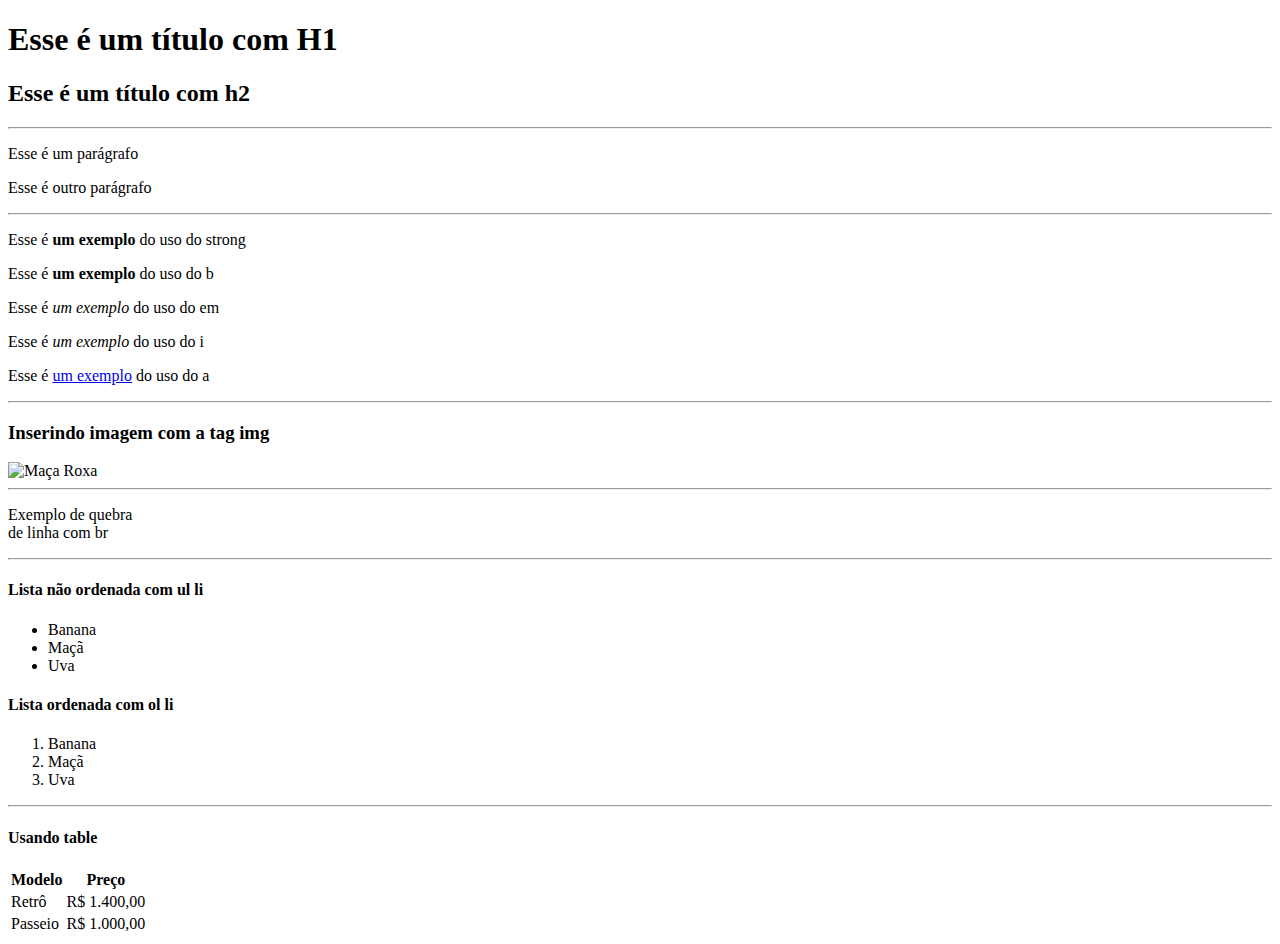
==== bikcraft/html-basico/principais-tags/index.html @ 07fb049f "Tags html" ====
<!DOCTYPE html>
<html>
    <head>
        <title>Principais tags</title>
    </head>

    <body>

        <h1>Esse é um título com H1</h1>
        <h2>Esse é um título com h2</h2>

        <hr>

        <p>Esse é um parágrafo</p>
        <p>Esse é outro parágrafo</p>

        <hr>

        <p>Esse é <strong>um exemplo</strong> do uso do strong</p>

        <p>Esse é <b>um exemplo</b> do uso do b</p>

        <p>Esse é <em>um exemplo</em> do uso do em</p>

        <p>Esse é <i>um exemplo</i> do uso do i</p>
        

        <p>Esse é <a href="http://www.google.com" target="_blank">um exemplo</a> do uso do a</p>

        <hr>

        <h3>Inserindo imagem com a tag img</h3>
        <img src="https://cdn.awsli.com.br/800x800/163/163535/produto/30255862/22639326d3.jpg" alt="Maça Roxa">

        <hr>

        <p>Exemplo de quebra <br> de linha com br</p>

        <hr>

        <h4>Lista não ordenada com ul li</h4>
        <ul>
            <li>Banana</li>
            <li>Maçã</li>
            <li>Uva</li>
        </ul>

        <h4>Lista ordenada com ol li</h4>
        <ol>
            <li>Banana</li>
            <li>Maçã</li>
            <li>Uva</li>
        </ol>

        <hr>

        <h4>Usando table</h4>

        <table>
            <tr>
                <th>Modelo</th>
                <th>Preço</th>
            </tr>
            <tr>
                <td>Retrô</td>
                <td>R$ 1.400,00</td>
            </tr>
            <tr>
                <td>Passeio</td>
                <td>R$ 1.000,00</td>
            </tr>
        </table>
        
    </body>
</html>
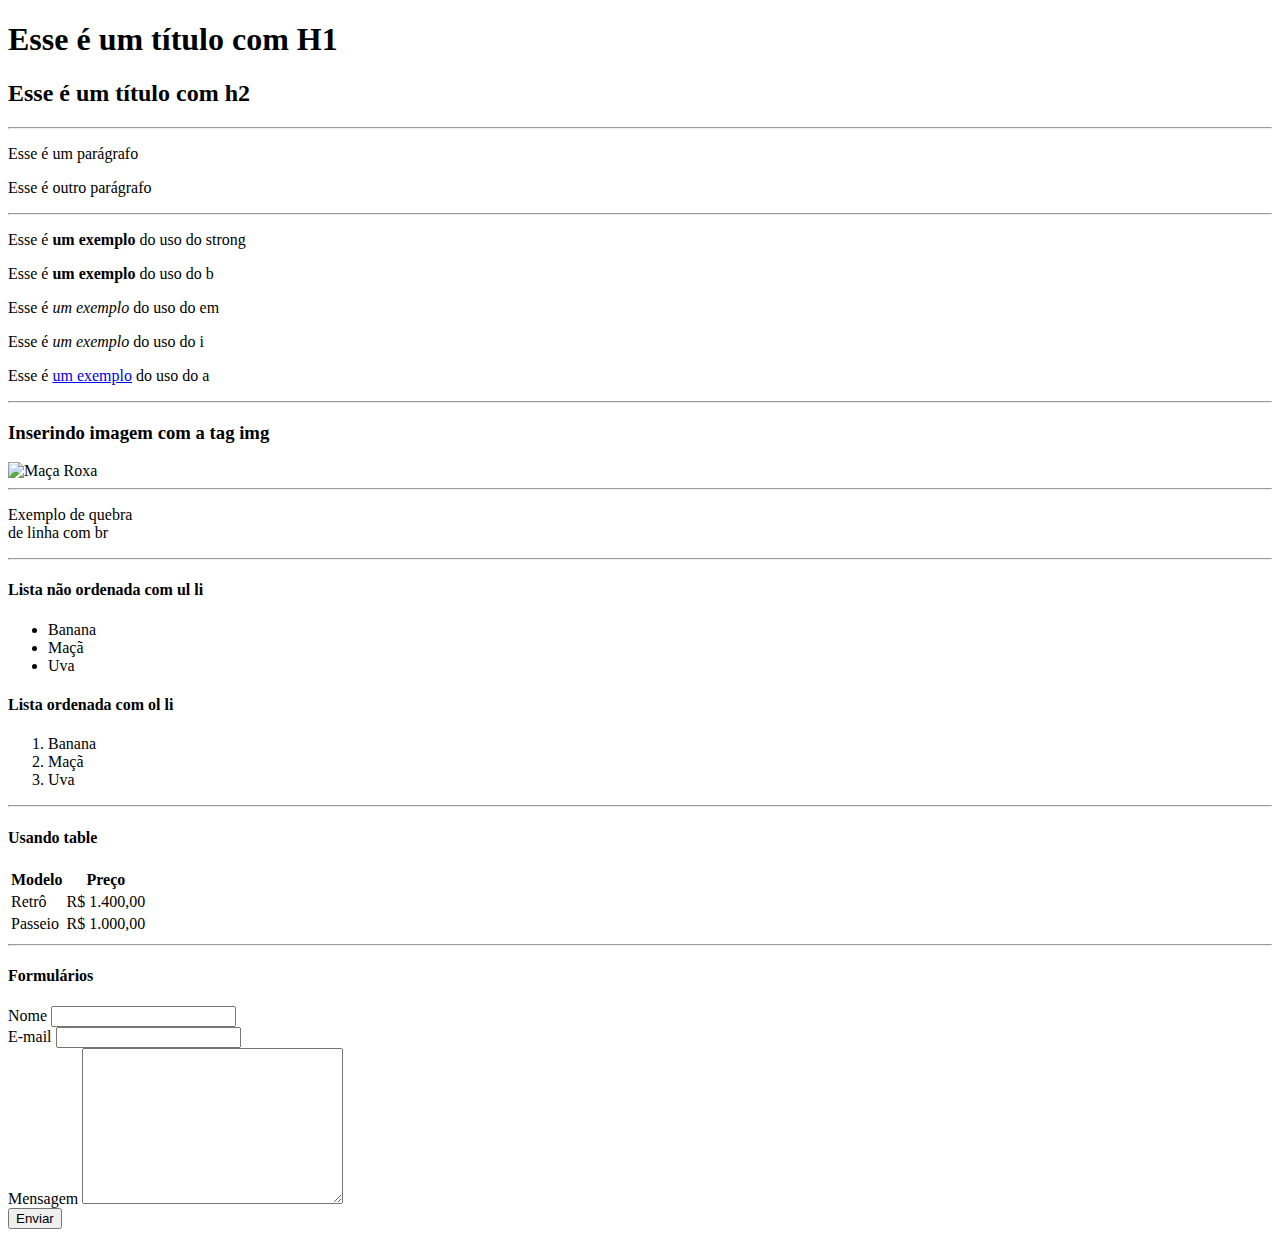
==== commit 64e04d9b: "Finish tags basic" ====
--- a/bikcraft/html-basico/principais-tags/index.html
+++ b/bikcraft/html-basico/principais-tags/index.html
@@ -1,75 +1,100 @@
 <!DOCTYPE html>
 <html>
-    <head>
-        <title>Principais tags</title>
-    </head>
 
-    <body>
+<head>
+    <title>Principais tags</title>
+</head>
 
-        <h1>Esse é um título com H1</h1>
-        <h2>Esse é um título com h2</h2>
+<body>
 
-        <hr>
+    <h1>Esse é um título com H1</h1>
+    <h2>Esse é um título com h2</h2>
 
-        <p>Esse é um parágrafo</p>
-        <p>Esse é outro parágrafo</p>
+    <hr>
 
-        <hr>
+    <p>Esse é um parágrafo</p>
+    <p>Esse é outro parágrafo</p>
 
-        <p>Esse é <strong>um exemplo</strong> do uso do strong</p>
+    <hr>
 
-        <p>Esse é <b>um exemplo</b> do uso do b</p>
+    <p>Esse é <strong>um exemplo</strong> do uso do strong</p>
 
-        <p>Esse é <em>um exemplo</em> do uso do em</p>
+    <p>Esse é <b>um exemplo</b> do uso do b</p>
 
-        <p>Esse é <i>um exemplo</i> do uso do i</p>
-        
+    <p>Esse é <em>um exemplo</em> do uso do em</p>
 
-        <p>Esse é <a href="http://www.google.com" target="_blank">um exemplo</a> do uso do a</p>
+    <p>Esse é <i>um exemplo</i> do uso do i</p>
 
-        <hr>
 
-        <h3>Inserindo imagem com a tag img</h3>
-        <img src="https://cdn.awsli.com.br/800x800/163/163535/produto/30255862/22639326d3.jpg" alt="Maça Roxa">
+    <p>Esse é <a href="http://www.google.com" target="_blank">um exemplo</a> do uso do a</p>
 
-        <hr>
+    <hr>
 
-        <p>Exemplo de quebra <br> de linha com br</p>
+    <h3>Inserindo imagem com a tag img</h3>
+    <img src="https://cdn.awsli.com.br/800x800/163/163535/produto/30255862/22639326d3.jpg" alt="Maça Roxa">
 
-        <hr>
+    <hr>
 
-        <h4>Lista não ordenada com ul li</h4>
-        <ul>
-            <li>Banana</li>
-            <li>Maçã</li>
-            <li>Uva</li>
-        </ul>
+    <p>Exemplo de quebra <br> de linha com br</p>
 
-        <h4>Lista ordenada com ol li</h4>
-        <ol>
-            <li>Banana</li>
-            <li>Maçã</li>
-            <li>Uva</li>
-        </ol>
+    <hr>
 
-        <hr>
+    <h4>Lista não ordenada com ul li</h4>
+    <ul>
+        <li>Banana</li>
+        <li>Maçã</li>
+        <li>Uva</li>
+    </ul>
 
-        <h4>Usando table</h4>
+    <h4>Lista ordenada com ol li</h4>
+    <ol>
+        <li>Banana</li>
+        <li>Maçã</li>
+        <li>Uva</li>
+    </ol>
 
-        <table>
-            <tr>
-                <th>Modelo</th>
-                <th>Preço</th>
-            </tr>
-            <tr>
-                <td>Retrô</td>
-                <td>R$ 1.400,00</td>
-            </tr>
-            <tr>
-                <td>Passeio</td>
-                <td>R$ 1.000,00</td>
-            </tr>
-        </table>
-        
-    </body>
+    <hr>
+
+    <h4>Usando table</h4>
+
+    <table>
+        <tr>
+            <th>Modelo</th>
+            <th>Preço</th>
+        </tr>
+        <tr>
+            <td>Retrô</td>
+            <td>R$ 1.400,00</td>
+        </tr>
+        <tr>
+            <td>Passeio</td>
+            <td>R$ 1.000,00</td>
+        </tr>
+    </table>
+
+    <hr>
+
+    <h4>Formulários</h4>
+
+    <form action="">
+        <div>
+            <label for="nome">Nome</label>
+            <input type="text" name="nome" id="nome">
+        </div>
+
+        <div>
+            <label for="email">E-mail</label>
+            <input type="email" name="email" id="email">
+        </div>
+
+        <div>
+            <label for="mensagem">Mensagem</label>
+            <textarea name="" id="" cols="30" rows="10"></textarea>
+        </div>
+
+        <button type="submit">Enviar</button>
+    </form>
+
+</body>
+
 </html>